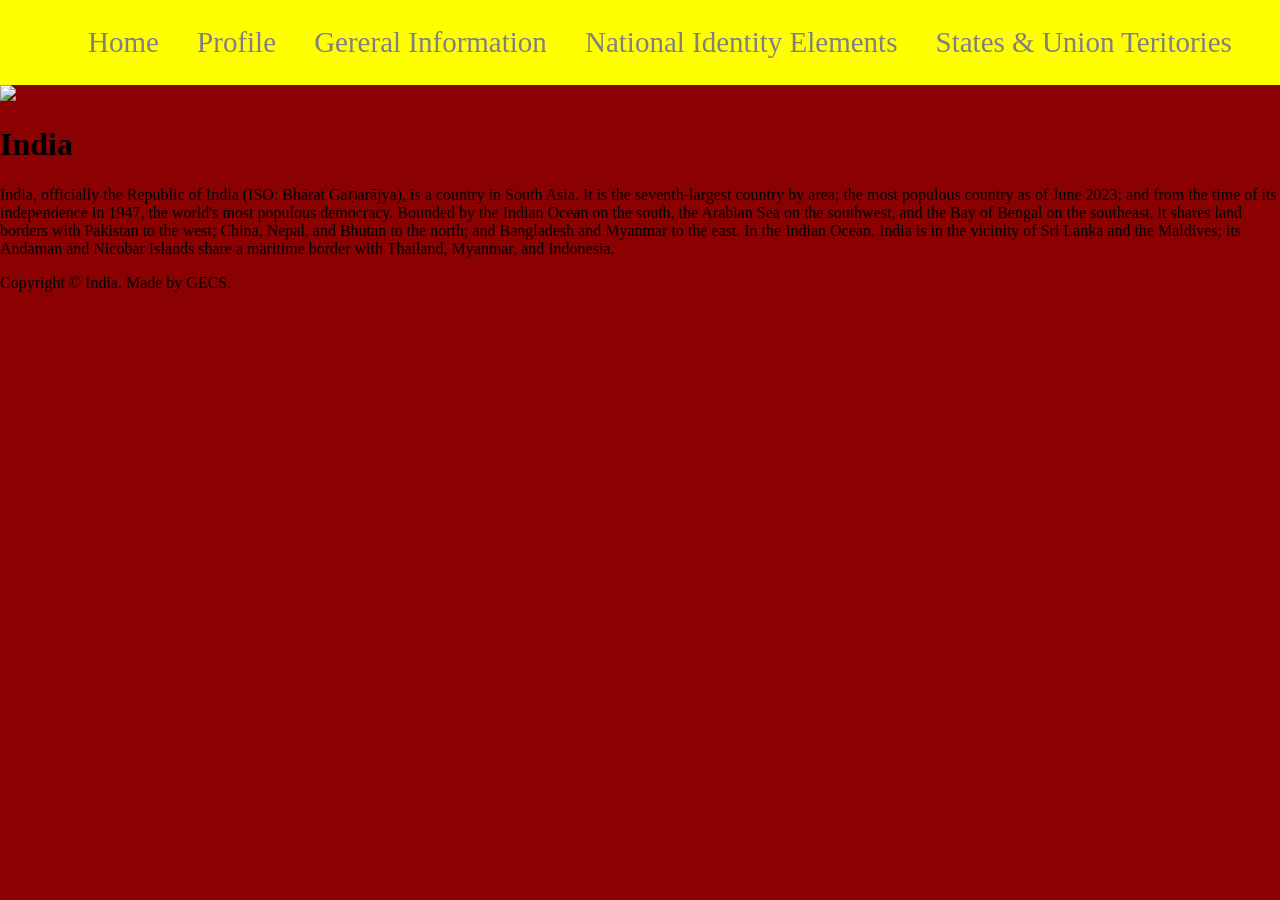
==== index.html @ 7fd81973 "Add files via upload" ====
<!DOCTYPE html>
<html>
<head>
	<title>Indian Portal | Home</title>
	<link rel="stylesheet" href="css style.css">
</head>
<body>
	<header>
	<nav>
		<ul>
			<li><a href="index.html">Home</a></li>
			<li><a href= "Profile.html">Profile</a></li>
			<li><a href="General Information">Gereral Information</a></li>
			<li><a href="National Identity Elements">National Identity Elements</a></li>
			<li><a href="States & Union Teeitories">States & Union Teritories</a></li>
		</ul>
	</nav>
	</header>
	<main>
		<div>
			<div>
				<img src ="images\india gate.webp">
			</div>

		</div>
		<div>
			<h1> India</h1>
<p>India, officially the Republic of India (ISO: Bhārat Gaṇarājya), is a country in South Asia. 
                	It is the seventh-largest country by area; the most populous country as of June 2023; and from the 
                	time of its independence in 1947, the world's most populous democracy. Bounded by the Indian Ocean 
                	on the south, the Arabian Sea on the southwest, and the Bay of Bengal on the southeast, it shares 
                	land borders with Pakistan to the west; China, Nepal, and Bhutan to the north; and Bangladesh and 
                	Myanmar to the east. In the Indian Ocean, India is in the vicinity of Sri Lanka and the Maldives; 
                	its Andaman and Nicobar Islands share a maritime border with Thailand, Myanmar, and Indonesia.</p>
			</div>
	</main>
	<footer>
		<p>Copyright &copy; India. Made by GECS.</p>
	</footer>
</body>
</html>
---- css style.css ----
body{
margin: 0;
padding:0;
background-color: darkred;
}
header{
	padding: 10px;
	background-color: yellow;
}
nav ul{
	display: flex;
	justify-content: space-evenly;
}
nav ul li{
	list-style: none;
}
nav ul li a{
	color: gray;
	text-decoration: none;
	font-size: 29px;
}
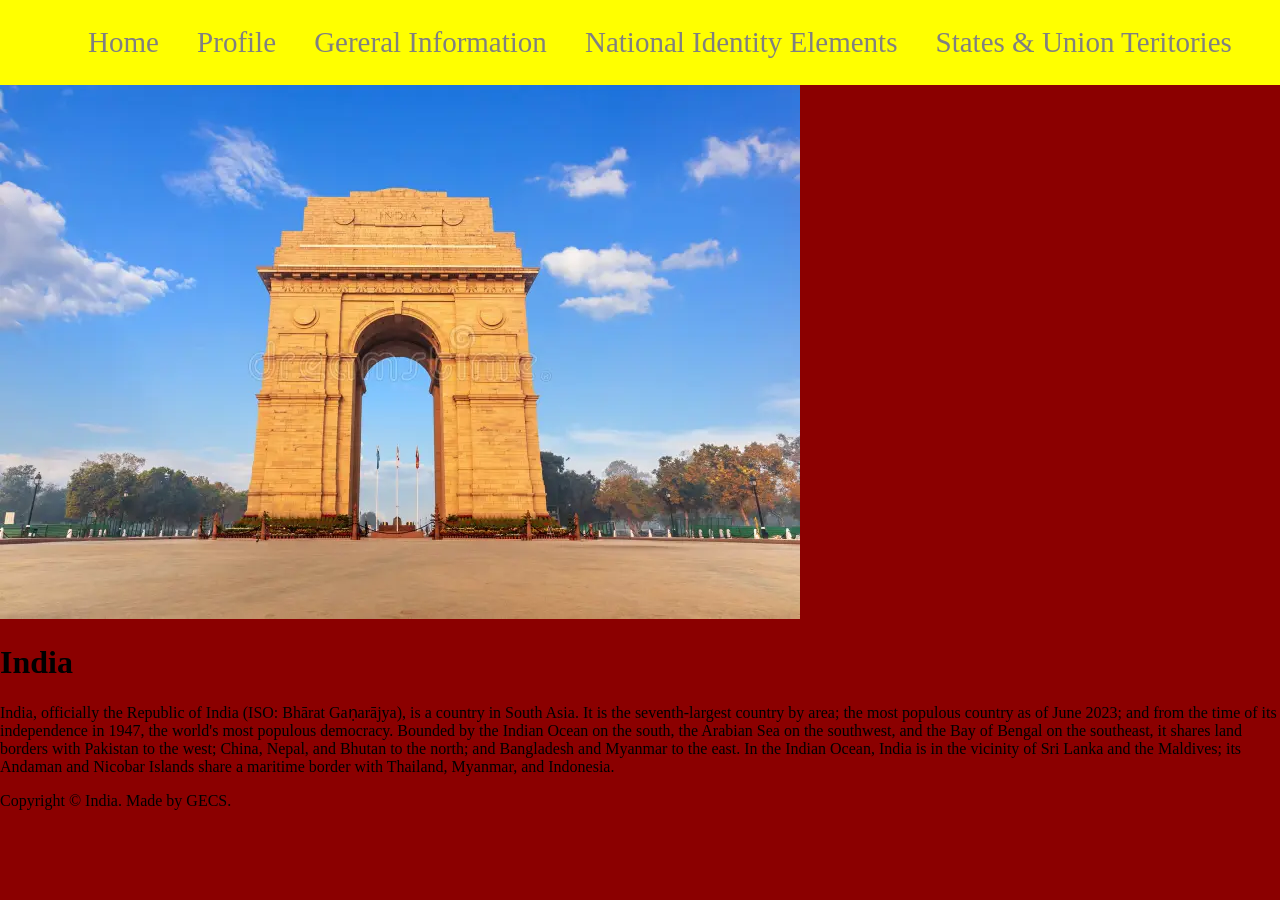
==== commit 845be7c1: "Update index.html" ====
--- a/index.html
+++ b/index.html
@@ -19,7 +19,7 @@
 	<main>
 		<div>
 			<div>
-				<img src ="images\india gate.webp">
+				<img src ="india gate.webp">
 			</div>
 
 		</div>
@@ -38,4 +38,4 @@
 		<p>Copyright &copy; India. Made by GECS.</p>
 	</footer>
 </body>
-</html>+</html>
